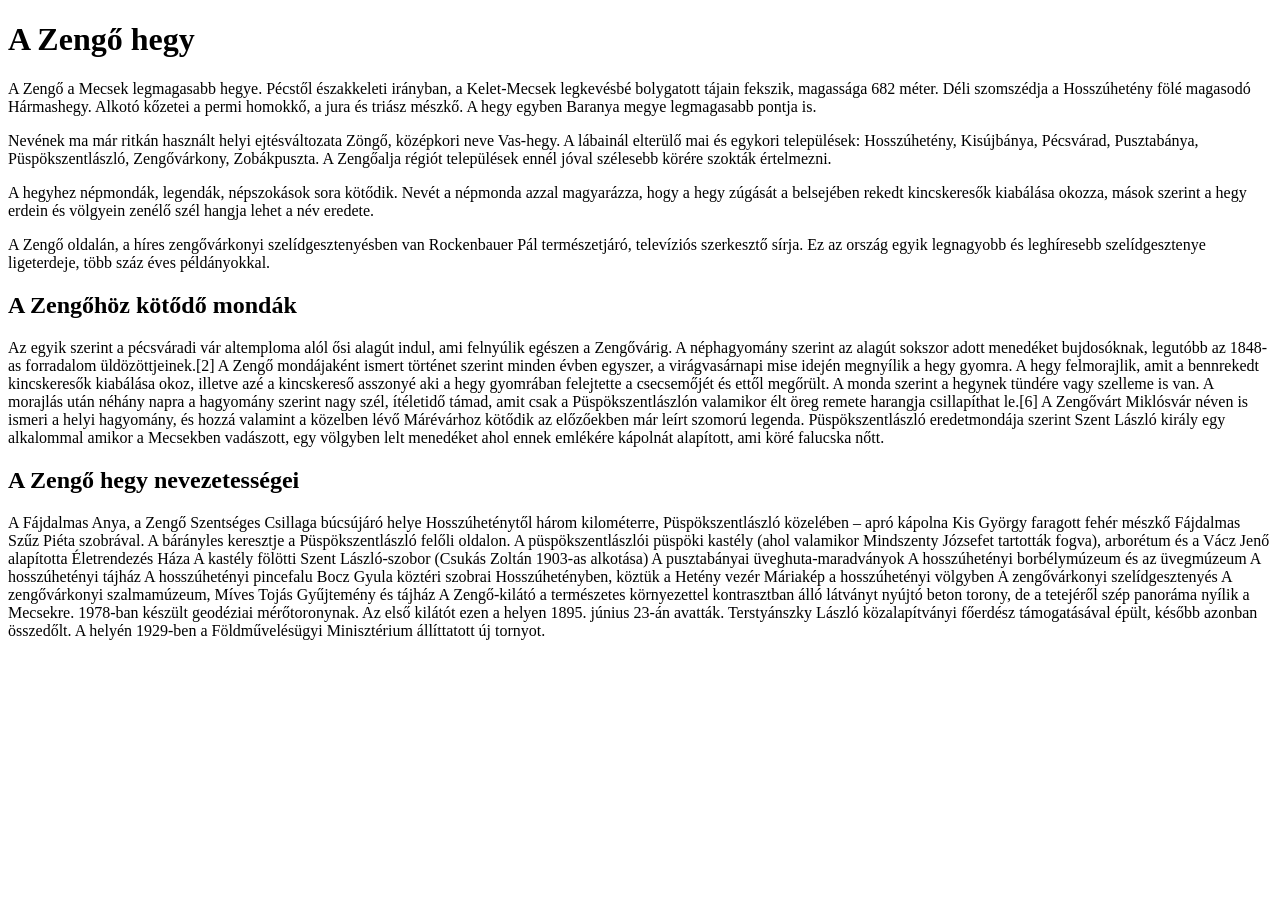
==== Zengő.html @ c9f125d1 "kezdes" ====
<!DOCTYPE html>
<html>
<head>
	 <link rel="stylesheet" type="text/css" href="style.css">
	 <meta charset="utf8">
	 <title>Zengő</title>
</head>
<body>
    <div id="content" >
	<h1>A Zengő hegy</h1>
	<p>A Zengő a Mecsek legmagasabb hegye. Pécstől északkeleti irányban, a Kelet-Mecsek legkevésbé bolygatott tájain fekszik, magassága 682 méter. Déli szomszédja a Hosszúhetény fölé magasodó Hármashegy. Alkotó kőzetei a permi homokkő, a jura és triász mészkő. A hegy egyben Baranya megye legmagasabb pontja is.</p>

	<p>Nevének ma már ritkán használt helyi ejtésváltozata Zöngő, középkori neve Vas-hegy. A lábainál elterülő mai és egykori települések: Hosszúhetény, Kisújbánya, Pécsvárad, Pusztabánya, Püspökszentlászló, Zengővárkony, Zobákpuszta. A Zengőalja régiót települések ennél jóval szélesebb körére szokták értelmezni.</p>

	<p>A hegyhez népmondák, legendák, népszokások sora kötődik. Nevét a népmonda azzal magyarázza, hogy a hegy zúgását a belsejében rekedt kincskeresők kiabálása okozza, mások szerint a hegy erdein és völgyein zenélő szél hangja lehet a név eredete.</p>

	<p>A Zengő oldalán, a híres zengővárkonyi szelídgesztenyésben van Rockenbauer Pál természetjáró, televíziós szerkesztő sírja. Ez az ország egyik legnagyobb és leghíresebb szelídgesztenye ligeterdeje, több száz éves példányokkal. </p>
	<h2>A Zengőhöz kötődő mondák</h2>
	Az egyik szerint a pécsváradi vár altemploma alól ősi alagút indul, ami felnyúlik egészen a Zengővárig. A néphagyomány szerint az alagút sokszor adott menedéket bujdosóknak, legutóbb az 1848-as forradalom üldözöttjeinek.[2]

A Zengő mondájaként ismert történet szerint minden évben egyszer, a virágvasárnapi mise idején megnyílik a hegy gyomra. A hegy felmorajlik, amit a bennrekedt kincskeresők kiabálása okoz, illetve azé a kincskereső asszonyé aki a hegy gyomrában felejtette a csecsemőjét és ettől megőrült. A monda szerint a hegynek tündére vagy szelleme is van. A morajlás után néhány napra a hagyomány szerint nagy szél, ítéletidő támad, amit csak a Püspökszentlászlón valamikor élt öreg remete harangja csillapíthat le.[6]

A Zengővárt Miklósvár néven is ismeri a helyi hagyomány, és hozzá valamint a közelben lévő Márévárhoz kötődik az előzőekben már leírt szomorú legenda.

Püspökszentlászló eredetmondája szerint Szent László király egy alkalommal amikor a Mecsekben vadászott, egy völgyben lelt menedéket ahol ennek emlékére kápolnát alapított, ami köré falucska nőtt. 
	<h2>A Zengő hegy nevezetességei</h2>
	A Fájdalmas Anya, a Zengő Szentséges Csillaga búcsújáró helye Hosszúheténytől három kilométerre, Püspökszentlászló közelében – apró kápolna Kis György faragott fehér mészkő Fájdalmas Szűz Piéta szobrával.
A bárányles keresztje a Püspökszentlászló felőli oldalon.
A püspökszentlászlói püspöki kastély (ahol valamikor Mindszenty Józsefet tartották fogva), arborétum és a Vácz Jenő alapította Életrendezés Háza
A kastély fölötti Szent László-szobor (Csukás Zoltán 1903-as alkotása)
A pusztabányai üveghuta-maradványok
A hosszúhetényi borbélymúzeum és az üvegmúzeum
A hosszúhetényi tájház
A hosszúhetényi pincefalu
Bocz Gyula köztéri szobrai Hosszúhetényben, köztük a Hetény vezér
Máriakép a hosszúhetényi völgyben
A zengővárkonyi szelídgesztenyés
A zengővárkonyi szalmamúzeum, Míves Tojás Gyűjtemény és tájház
A Zengő-kilátó a természetes környezettel kontrasztban álló látványt nyújtó beton torony, de a tetejéről szép panoráma nyílik a Mecsekre. 1978-ban készült geodéziai mérőtoronynak. Az első kilátót ezen a helyen 1895. június 23-án avatták. Terstyánszky László közalapítványi főerdész támogatásával épült, később azonban összedőlt. A helyén 1929-ben a Földművelésügyi Minisztérium állíttatott új tornyot.
    </div>
</body>
</html>
---- style.css ----
#content{
	
}
#imageright{
	
}
#imageleft{
	
}
.kepszoveg{
	
}
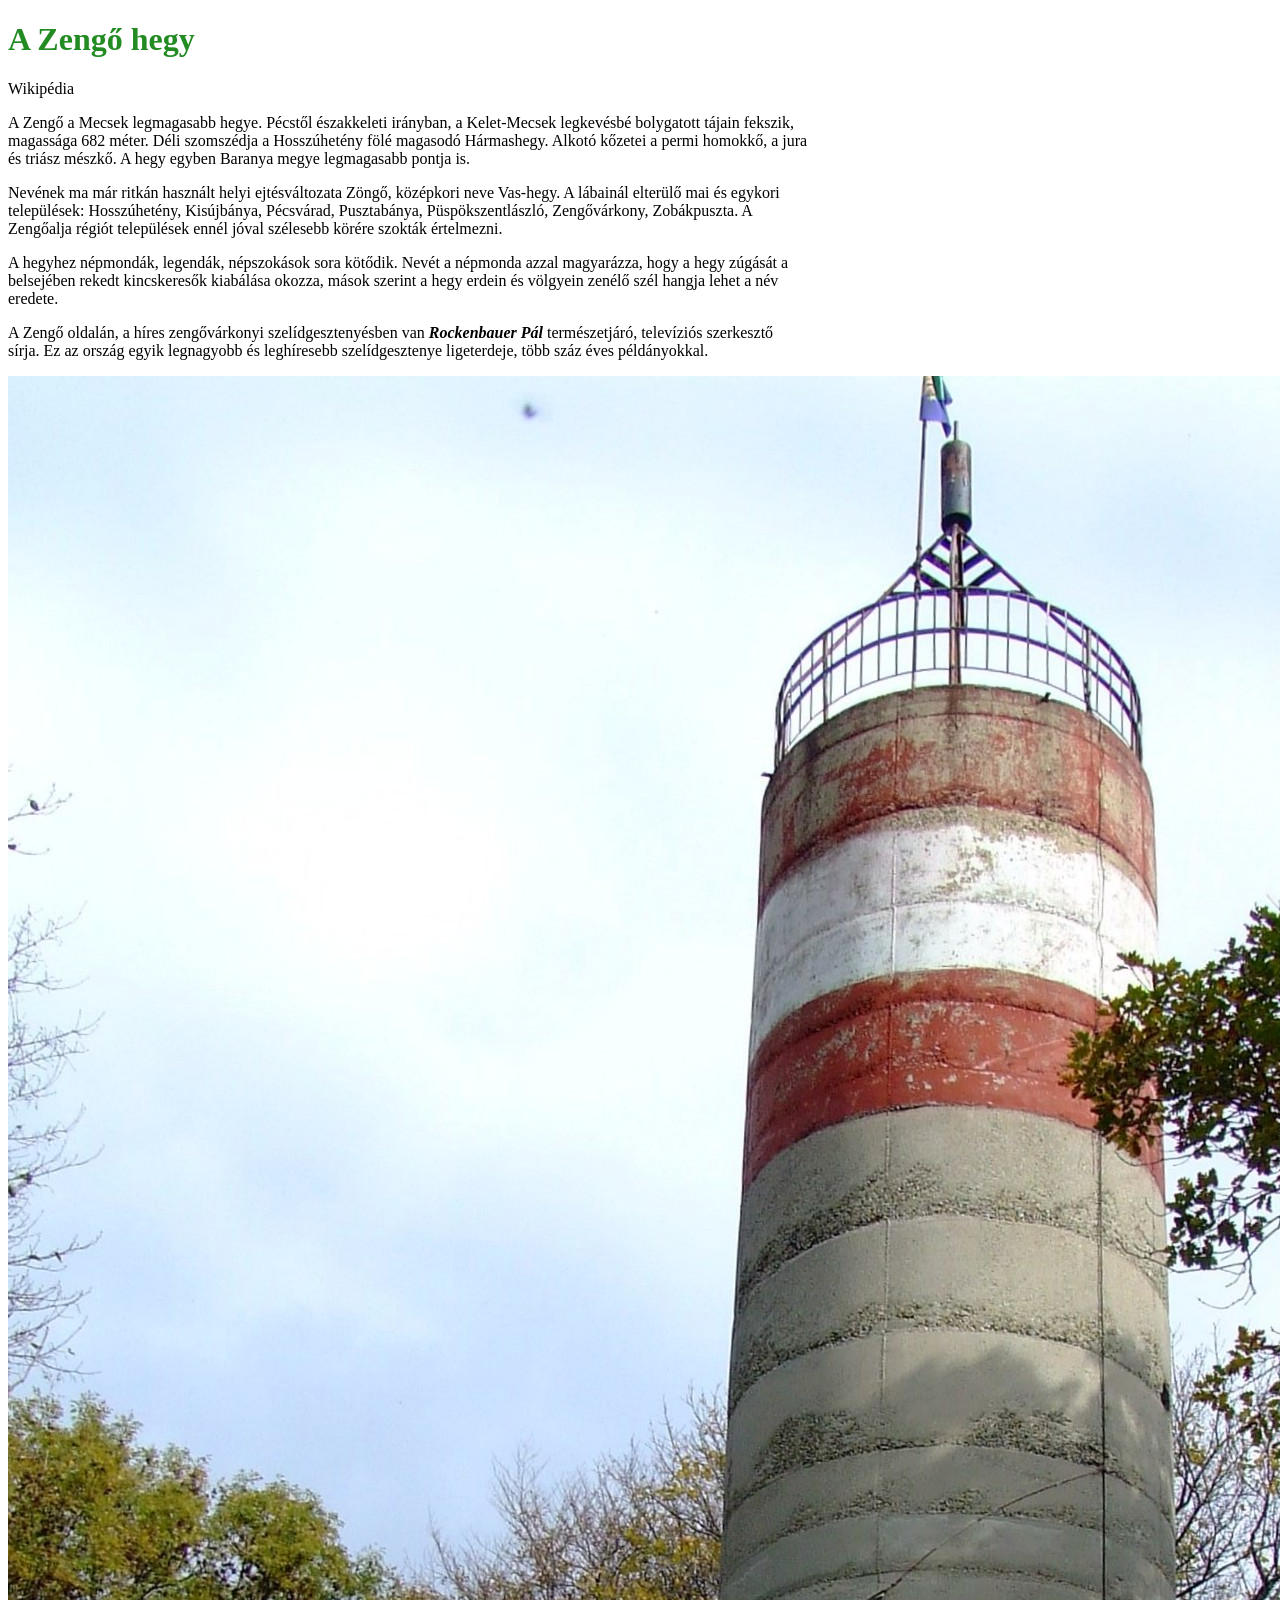
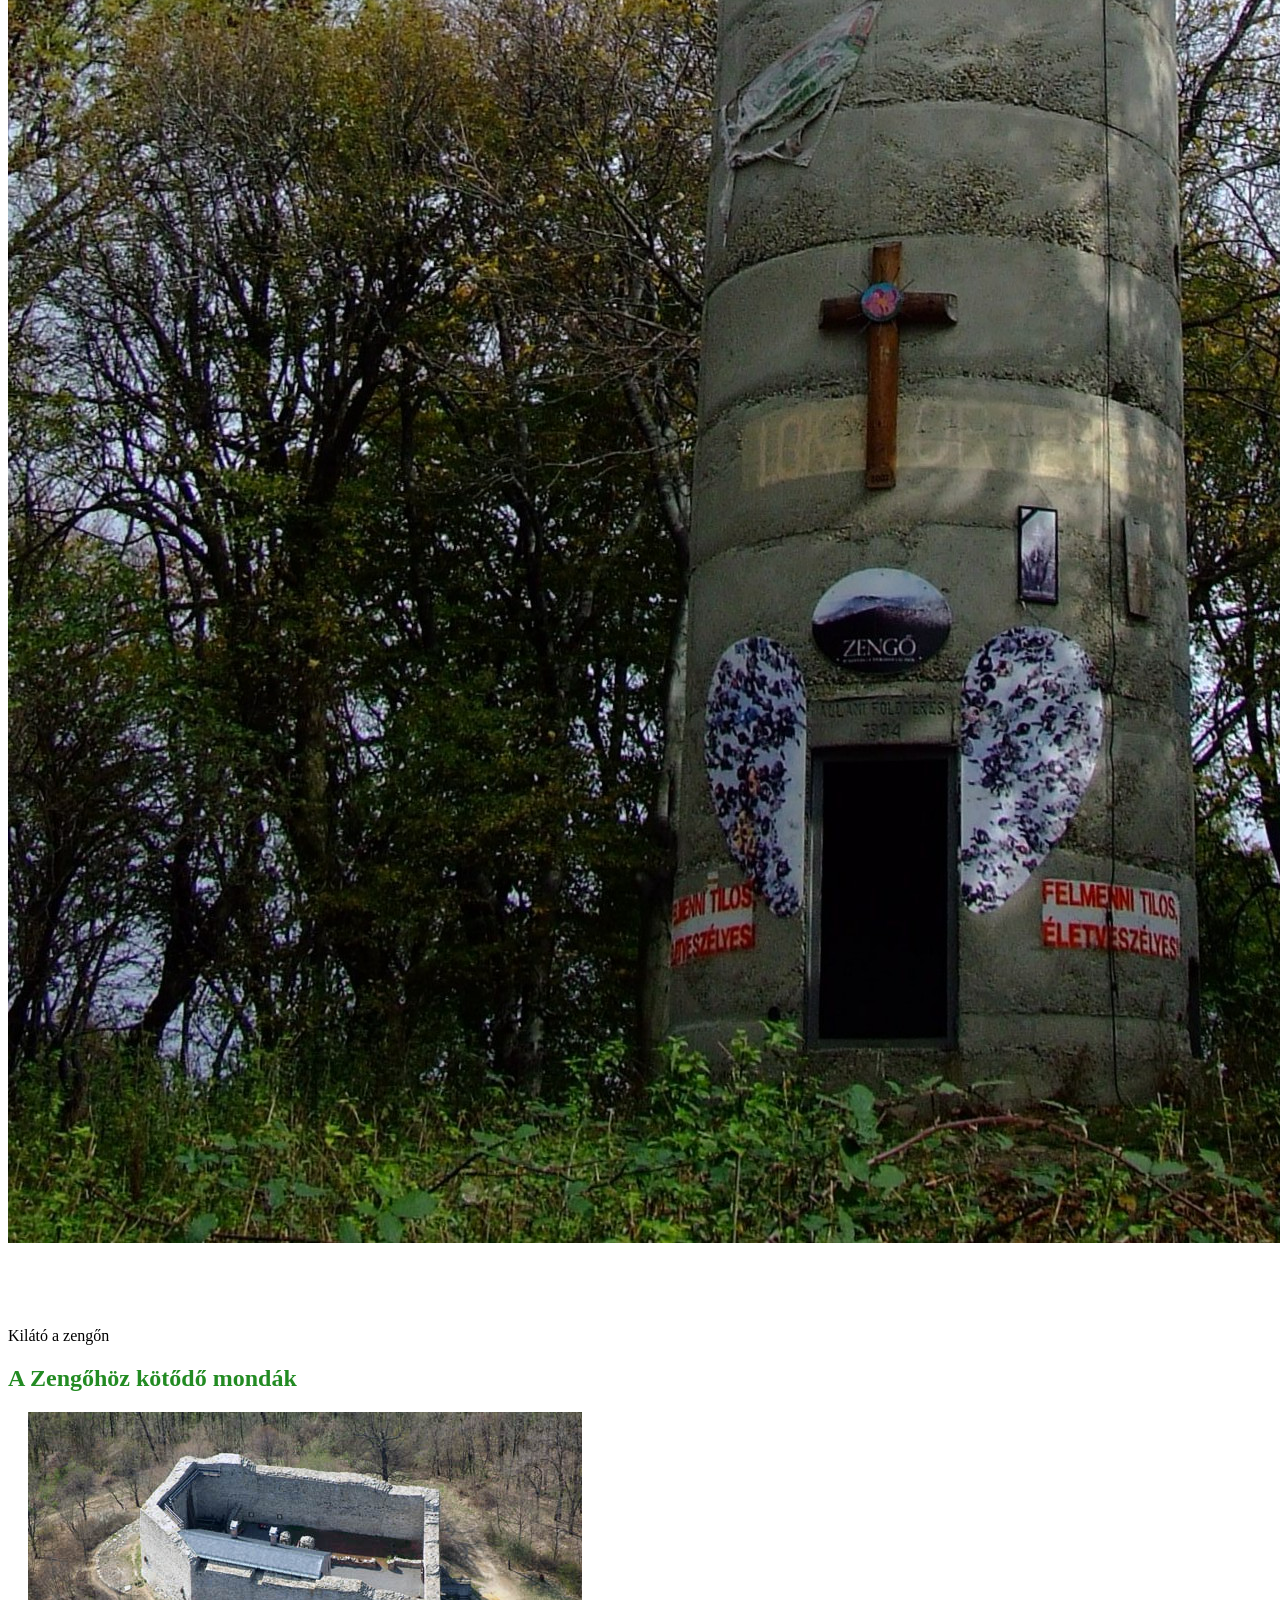
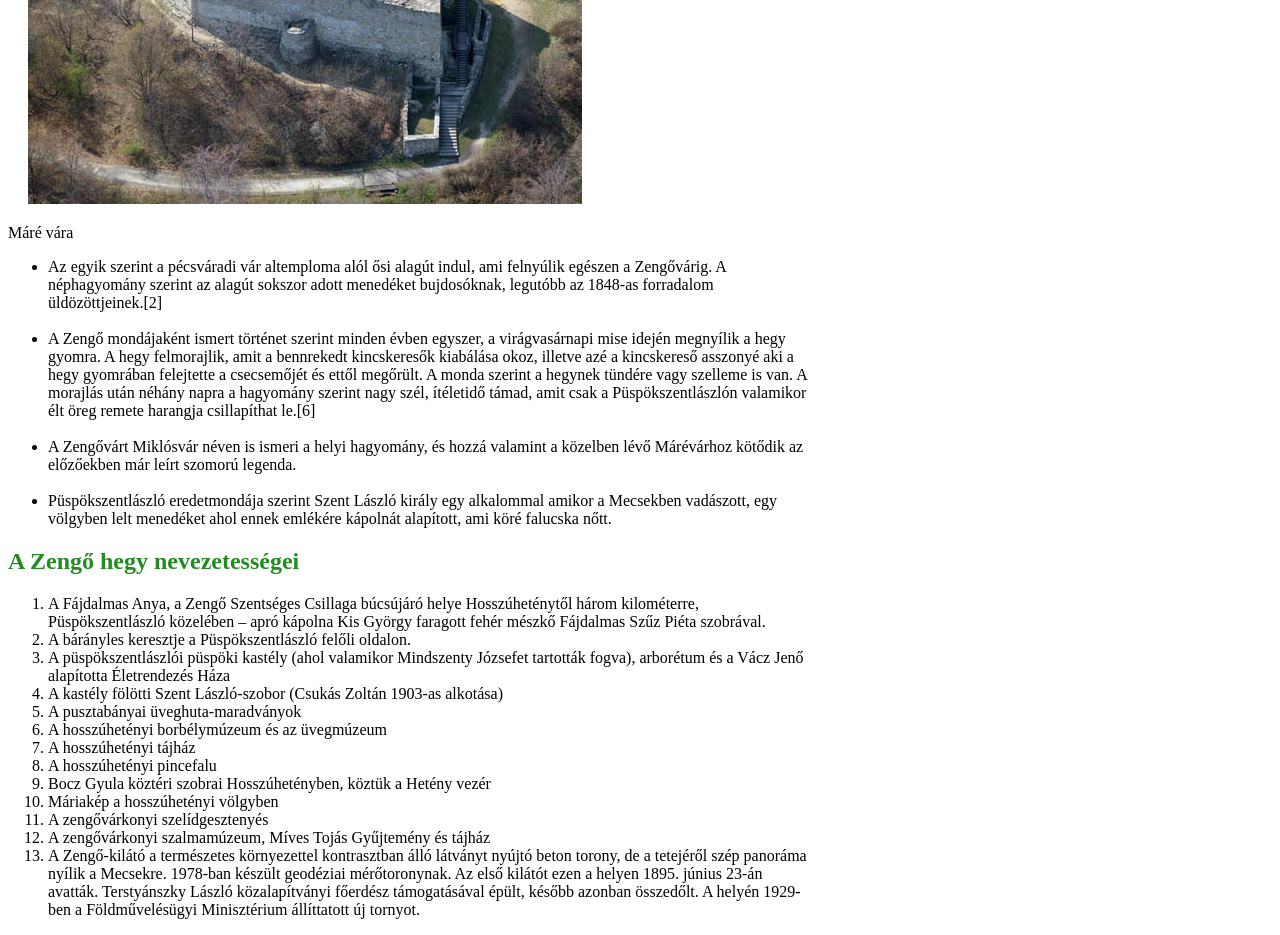
==== commit 2e0912cf: "kesz" ====
--- a/Zengő.html
+++ b/Zengő.html
@@ -1,42 +1,52 @@
 <!DOCTYPE html>
-<html>
+<html lang="hu">
 <head>
 	 <link rel="stylesheet" type="text/css" href="style.css">
-	 <meta charset="utf8">
+	 <meta charset="UTF-8">
 	 <title>Zengő</title>
+	 <link rel="stylesheet" href="style.css">
 </head>
 <body>
-    <div id="content" >
-	<h1>A Zengő hegy</h1>
+    <div id="content">
+	<h1>A Zengő hegy</h1><a href="https://hu.wikipedia.org/wiki/Zeng%C5%91_(hegy)" target="_blank">Wikipédia</a>
 	<p>A Zengő a Mecsek legmagasabb hegye. Pécstől északkeleti irányban, a Kelet-Mecsek legkevésbé bolygatott tájain fekszik, magassága 682 méter. Déli szomszédja a Hosszúhetény fölé magasodó Hármashegy. Alkotó kőzetei a permi homokkő, a jura és triász mészkő. A hegy egyben Baranya megye legmagasabb pontja is.</p>
 
 	<p>Nevének ma már ritkán használt helyi ejtésváltozata Zöngő, középkori neve Vas-hegy. A lábainál elterülő mai és egykori települések: Hosszúhetény, Kisújbánya, Pécsvárad, Pusztabánya, Püspökszentlászló, Zengővárkony, Zobákpuszta. A Zengőalja régiót települések ennél jóval szélesebb körére szokták értelmezni.</p>
 
 	<p>A hegyhez népmondák, legendák, népszokások sora kötődik. Nevét a népmonda azzal magyarázza, hogy a hegy zúgását a belsejében rekedt kincskeresők kiabálása okozza, mások szerint a hegy erdein és völgyein zenélő szél hangja lehet a név eredete.</p>
 
-	<p>A Zengő oldalán, a híres zengővárkonyi szelídgesztenyésben van Rockenbauer Pál természetjáró, televíziós szerkesztő sírja. Ez az ország egyik legnagyobb és leghíresebb szelídgesztenye ligeterdeje, több száz éves példányokkal. </p>
+	<p>A Zengő oldalán, a híres zengővárkonyi szelídgesztenyésben van <b><i>Rockenbauer Pál</i></b> természetjáró, televíziós szerkesztő sírja. Ez az ország egyik legnagyobb és leghíresebb szelídgesztenye ligeterdeje, több száz éves példányokkal. </p>
+	<img src="zengokilato.jpg" alt="Kilátó a zengőn" title="Kilátó a zengőn" id="imageleft">
+	<div id="kepszoveg">Kilátó a zengőn</div>
 	<h2>A Zengőhöz kötődő mondák</h2>
-	Az egyik szerint a pécsváradi vár altemploma alól ősi alagút indul, ami felnyúlik egészen a Zengővárig. A néphagyomány szerint az alagút sokszor adott menedéket bujdosóknak, legutóbb az 1848-as forradalom üldözöttjeinek.[2]
-
-A Zengő mondájaként ismert történet szerint minden évben egyszer, a virágvasárnapi mise idején megnyílik a hegy gyomra. A hegy felmorajlik, amit a bennrekedt kincskeresők kiabálása okoz, illetve azé a kincskereső asszonyé aki a hegy gyomrában felejtette a csecsemőjét és ettől megőrült. A monda szerint a hegynek tündére vagy szelleme is van. A morajlás után néhány napra a hagyomány szerint nagy szél, ítéletidő támad, amit csak a Püspökszentlászlón valamikor élt öreg remete harangja csillapíthat le.[6]
-
-A Zengővárt Miklósvár néven is ismeri a helyi hagyomány, és hozzá valamint a közelben lévő Márévárhoz kötődik az előzőekben már leírt szomorú legenda.
-
-Püspökszentlászló eredetmondája szerint Szent László király egy alkalommal amikor a Mecsekben vadászott, egy völgyben lelt menedéket ahol ennek emlékére kápolnát alapított, ami köré falucska nőtt. 
+	<img src="marevar.jpg" alt="Máré vára" title="Máré vára" id="imageright">
+	<p id="kepszoveg">Máré vára</p>
+	
+<ul>
+	<li>Az egyik szerint a pécsváradi vár altemploma alól ősi alagút indul, ami felnyúlik egészen a Zengővárig. A néphagyomány szerint az alagút sokszor adott menedéket bujdosóknak, legutóbb az 1848-as forradalom üldözöttjeinek.[2]</li>
+	<br>
+	<li>A Zengő mondájaként ismert történet szerint minden évben egyszer, a virágvasárnapi mise idején megnyílik a hegy gyomra. A hegy felmorajlik, amit a bennrekedt kincskeresők kiabálása okoz, illetve azé a kincskereső asszonyé aki a hegy gyomrában felejtette a csecsemőjét és ettől megőrült. A monda szerint a hegynek tündére vagy szelleme is van. A morajlás után néhány napra a hagyomány szerint nagy szél, ítéletidő támad, amit csak a Püspökszentlászlón valamikor élt öreg remete harangja csillapíthat le.[6]</li>
+<br>
+	<li>A Zengővárt Miklósvár néven is ismeri a helyi hagyomány, és hozzá valamint a közelben lévő Márévárhoz kötődik az előzőekben már leírt szomorú legenda.</li>
+<br>
+	<li>Püspökszentlászló eredetmondája szerint Szent László király egy alkalommal amikor a Mecsekben vadászott, egy völgyben lelt menedéket ahol ennek emlékére kápolnát alapított, ami köré falucska nőtt.</li>
+</ul>
 	<h2>A Zengő hegy nevezetességei</h2>
-	A Fájdalmas Anya, a Zengő Szentséges Csillaga búcsújáró helye Hosszúheténytől három kilométerre, Püspökszentlászló közelében – apró kápolna Kis György faragott fehér mészkő Fájdalmas Szűz Piéta szobrával.
-A bárányles keresztje a Püspökszentlászló felőli oldalon.
-A püspökszentlászlói püspöki kastély (ahol valamikor Mindszenty Józsefet tartották fogva), arborétum és a Vácz Jenő alapította Életrendezés Háza
-A kastély fölötti Szent László-szobor (Csukás Zoltán 1903-as alkotása)
-A pusztabányai üveghuta-maradványok
-A hosszúhetényi borbélymúzeum és az üvegmúzeum
-A hosszúhetényi tájház
-A hosszúhetényi pincefalu
-Bocz Gyula köztéri szobrai Hosszúhetényben, köztük a Hetény vezér
-Máriakép a hosszúhetényi völgyben
-A zengővárkonyi szelídgesztenyés
-A zengővárkonyi szalmamúzeum, Míves Tojás Gyűjtemény és tájház
-A Zengő-kilátó a természetes környezettel kontrasztban álló látványt nyújtó beton torony, de a tetejéről szép panoráma nyílik a Mecsekre. 1978-ban készült geodéziai mérőtoronynak. Az első kilátót ezen a helyen 1895. június 23-án avatták. Terstyánszky László közalapítványi főerdész támogatásával épült, később azonban összedőlt. A helyén 1929-ben a Földművelésügyi Minisztérium állíttatott új tornyot.
+	<ol>
+		<li>A Fájdalmas Anya, a Zengő Szentséges Csillaga búcsújáró helye Hosszúheténytől három kilométerre, Püspökszentlászló közelében – apró kápolna Kis György faragott fehér mészkő Fájdalmas Szűz Piéta szobrával.</li>
+		<li>A bárányles keresztje a Püspökszentlászló felőli oldalon.</li>
+		<li>A püspökszentlászlói püspöki kastély (ahol valamikor Mindszenty Józsefet tartották fogva), arborétum és a Vácz Jenő alapította Életrendezés Háza</li>
+		<li>A kastély fölötti Szent László-szobor (Csukás Zoltán 1903-as alkotása)</li>
+		<li>A pusztabányai üveghuta-maradványok</li>
+		<li>A hosszúhetényi borbélymúzeum és az üvegmúzeum</li>
+		<li>A hosszúhetényi tájház</li>
+		<li>A hosszúhetényi pincefalu</li>
+		<li>Bocz Gyula köztéri szobrai Hosszúhetényben, köztük a Hetény vezér</li>
+		<li>Máriakép a hosszúhetényi völgyben</li>
+		<li>A zengővárkonyi szelídgesztenyés</li>
+		<li>A zengővárkonyi szalmamúzeum, Míves Tojás Gyűjtemény és tájház</li>
+		<li>A Zengő-kilátó a természetes környezettel kontrasztban álló látványt nyújtó beton torony, de a tetejéről szép panoráma nyílik a Mecsekre. 1978-ban készült geodéziai mérőtoronynak. Az első kilátót ezen a helyen 1895. június 23-án avatták. Terstyánszky László közalapítványi főerdész támogatásával épült, később azonban összedőlt. A helyén 1929-ben a Földművelésügyi Minisztérium állíttatott új tornyot.</li>
+	</ol>
     </div>
 </body>
 </html>
--- a/style.css
+++ b/style.css
@@ -1,12 +1,24 @@
 #content{
-	
+	width: 800px;
 }
 #imageright{
-	
+	margin-left: 20px;
+}
+h1,h2{
+    color: forestgreen;
 }
 #imageleft{
-	
+	margin-right: 40px;
+    margin-bottom: 80px;
 }
 .kepszoveg{
-	
+	font-weight: bold;
+    font-style: italic;
+}
+a{
+    color: black;
+    text-decoration: none;
+}
+a:hover{
+    color: red;
 }
--- a/style.css
+++ b/style.css
@@ -1,12 +1,24 @@
 #content{
-	
+	width: 800px;
 }
 #imageright{
-	
+	margin-left: 20px;
+}
+h1,h2{
+    color: forestgreen;
 }
 #imageleft{
-	
+	margin-right: 40px;
+    margin-bottom: 80px;
 }
 .kepszoveg{
-	
+	font-weight: bold;
+    font-style: italic;
+}
+a{
+    color: black;
+    text-decoration: none;
+}
+a:hover{
+    color: red;
 }
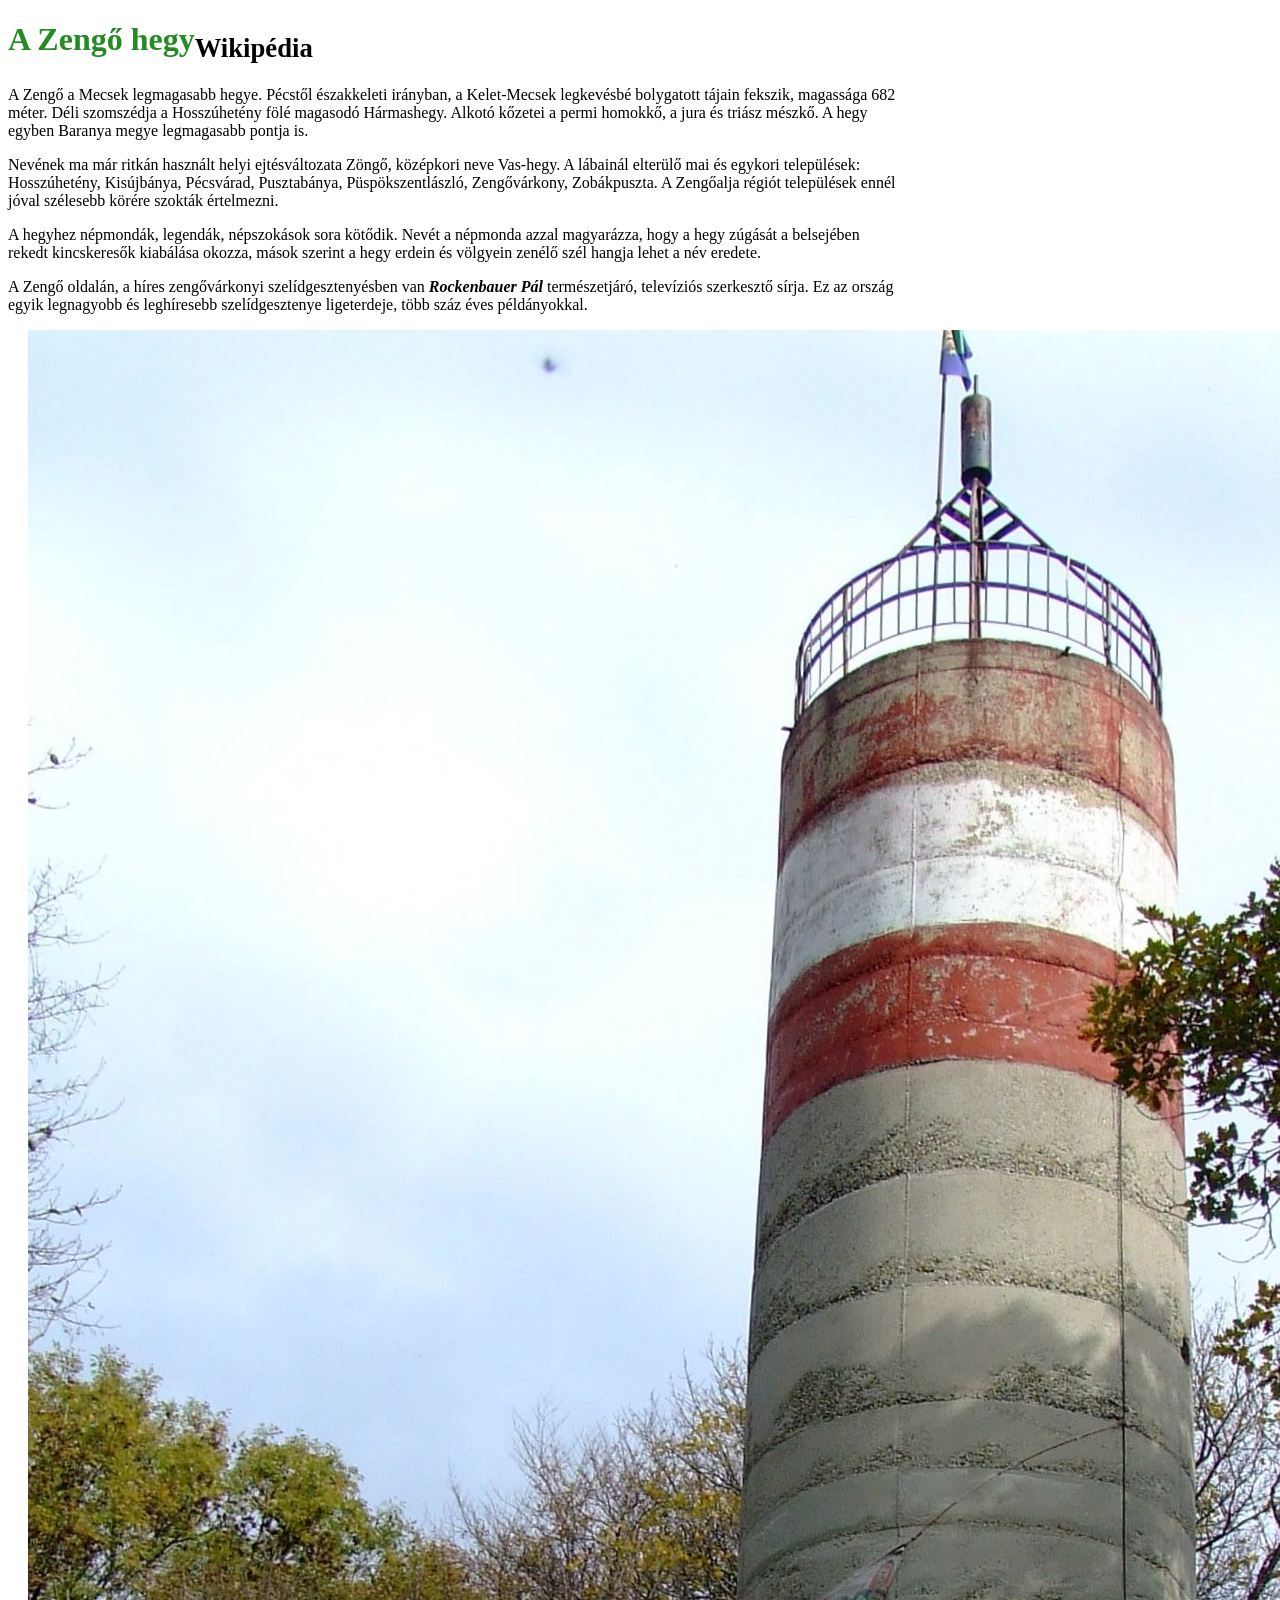
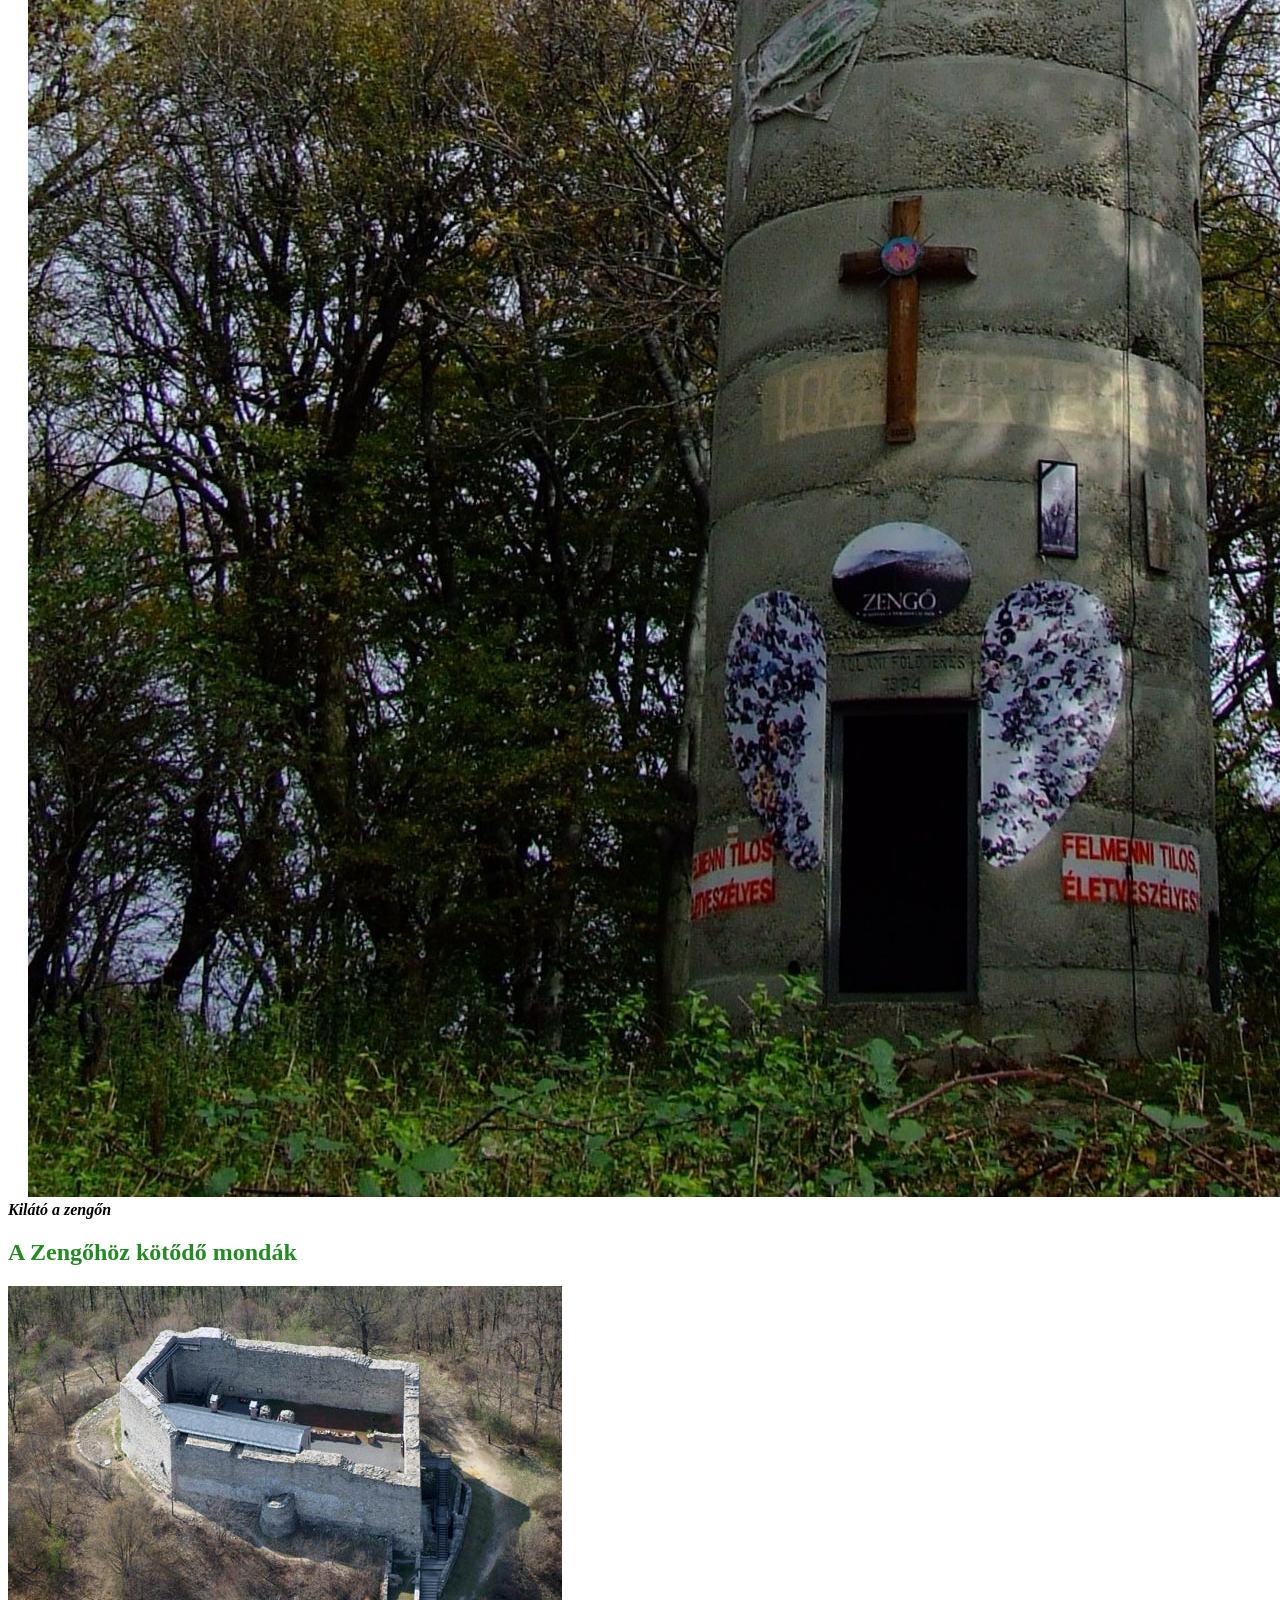
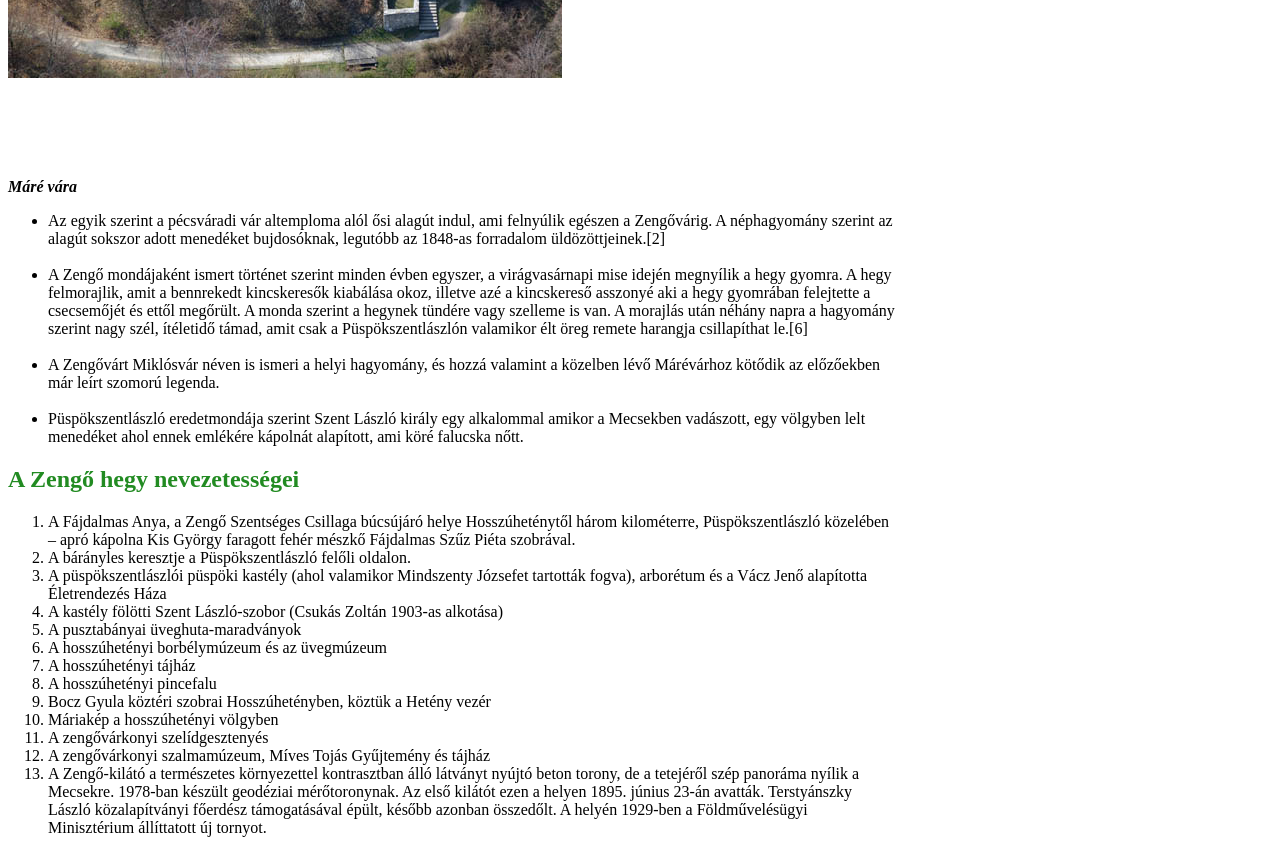
==== commit 0c4024c5: "kesz" ====
--- a/Zengő.html
+++ b/Zengő.html
@@ -1,14 +1,14 @@
 <!DOCTYPE html>
 <html lang="hu">
 <head>
-	 <link rel="stylesheet" type="text/css" href="style.css">
+	<link rel="stylesheet" type="text/css" href="style.css">
 	 <meta charset="UTF-8">
 	 <title>Zengő</title>
 	 <link rel="stylesheet" href="style.css">
 </head>
 <body>
     <div id="content">
-	<h1>A Zengő hegy</h1><a href="https://hu.wikipedia.org/wiki/Zeng%C5%91_(hegy)" target="_blank">Wikipédia</a>
+	<h1>A Zengő hegy<sub><a href="https://hu.wikipedia.org/wiki/Zeng%C5%91_(hegy)" target="_blank">Wikipédia</a></sub></h1>
 	<p>A Zengő a Mecsek legmagasabb hegye. Pécstől északkeleti irányban, a Kelet-Mecsek legkevésbé bolygatott tájain fekszik, magassága 682 méter. Déli szomszédja a Hosszúhetény fölé magasodó Hármashegy. Alkotó kőzetei a permi homokkő, a jura és triász mészkő. A hegy egyben Baranya megye legmagasabb pontja is.</p>
 
 	<p>Nevének ma már ritkán használt helyi ejtésváltozata Zöngő, középkori neve Vas-hegy. A lábainál elterülő mai és egykori települések: Hosszúhetény, Kisújbánya, Pécsvárad, Pusztabánya, Püspökszentlászló, Zengővárkony, Zobákpuszta. A Zengőalja régiót települések ennél jóval szélesebb körére szokták értelmezni.</p>
@@ -16,11 +16,11 @@
 	<p>A hegyhez népmondák, legendák, népszokások sora kötődik. Nevét a népmonda azzal magyarázza, hogy a hegy zúgását a belsejében rekedt kincskeresők kiabálása okozza, mások szerint a hegy erdein és völgyein zenélő szél hangja lehet a név eredete.</p>
 
 	<p>A Zengő oldalán, a híres zengővárkonyi szelídgesztenyésben van <b><i>Rockenbauer Pál</i></b> természetjáró, televíziós szerkesztő sírja. Ez az ország egyik legnagyobb és leghíresebb szelídgesztenye ligeterdeje, több száz éves példányokkal. </p>
-	<img src="zengokilato.jpg" alt="Kilátó a zengőn" title="Kilátó a zengőn" id="imageleft">
-	<div id="kepszoveg">Kilátó a zengőn</div>
+	<img src="zengokilato.jpg" alt="Kilátó a zengőn" title="Kilátó a zengőn" id="imageright">
+	<div class="kepszoveg">Kilátó a zengőn</div>
 	<h2>A Zengőhöz kötődő mondák</h2>
-	<img src="marevar.jpg" alt="Máré vára" title="Máré vára" id="imageright">
-	<p id="kepszoveg">Máré vára</p>
+	<img src="marevar.jpg" alt="Máré vára" title="Máré vára" id="imageleft">
+	<p class="kepszoveg">Máré vára</p>
 	
 <ul>
 	<li>Az egyik szerint a pécsváradi vár altemploma alól ősi alagút indul, ami felnyúlik egészen a Zengővárig. A néphagyomány szerint az alagút sokszor adott menedéket bujdosóknak, legutóbb az 1848-as forradalom üldözöttjeinek.[2]</li>
--- a/style.css
+++ b/style.css
@@ -1,5 +1,5 @@
 #content{
-	width: 800px;
+	width: 888px;
 }
 #imageright{
 	margin-left: 20px;
--- a/style.css
+++ b/style.css
@@ -1,5 +1,5 @@
 #content{
-	width: 800px;
+	width: 888px;
 }
 #imageright{
 	margin-left: 20px;
